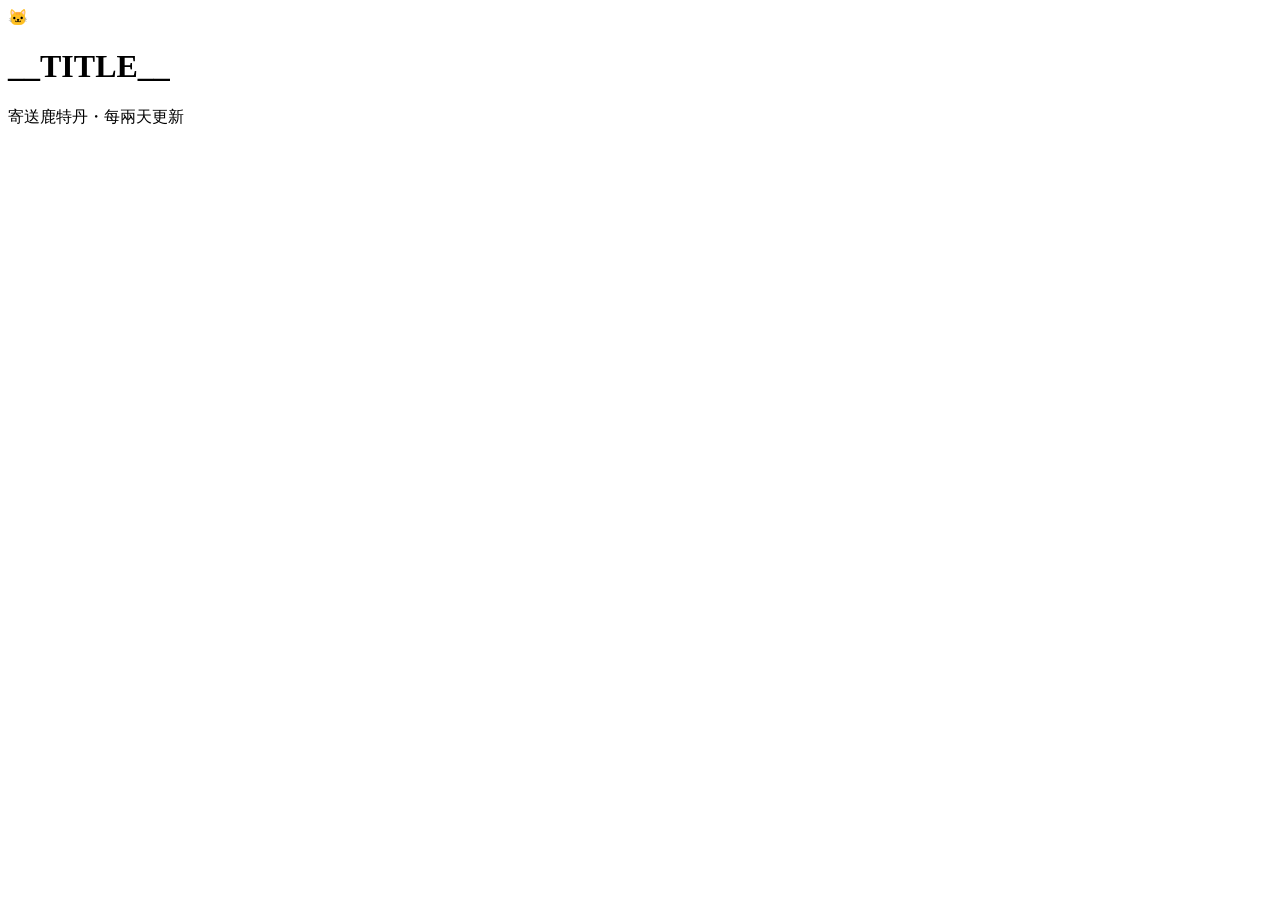
==== web/index.html @ fb48db6b "初版幼貓濕食比價網站" ====
<!doctype html>
<html lang="zh-Hant-TW">
<head>
<meta charset="utf-8">
<meta name="viewport" content="width=device-width,initial-scale=1,viewport-fit=cover">
<title>__TITLE__｜每兩天更新</title>
<meta name="description" content="追蹤荷蘭各大寵物網店的幼貓濕食價格，每兩天更新一次。最後更新：__UPDATED__">
<meta name="theme-color" content="#fff7f2">
<link rel="icon" href="data:image/svg+xml,<svg xmlns='http://www.w3.org/2000/svg' viewBox='0 0 100 100'><text y='.9em' font-size='90'>🐱</text></svg>">
<link rel="stylesheet" href="assets/style.css?v=__VER__">
</head>
<body>
<header class="top">
  <div class="wrap">
    <div class="brand"><span class="logo" aria-hidden="true">🐱</span><div><h1>__TITLE__</h1><p class="sub">寄送鹿特丹・每兩天更新</p></div></div>
    <div class="updated" id="updated"></div>
  </div>
</header>
<main class="wrap" id="app"><noscript>請開啟 JavaScript 以檢視價格。</noscript></main>
<footer class="wrap foot" id="foot"></footer>
<script id="site-data" type="application/json">__DATA__</script>
<script src="assets/app.js?v=__VER__"></script>
</body>
</html>
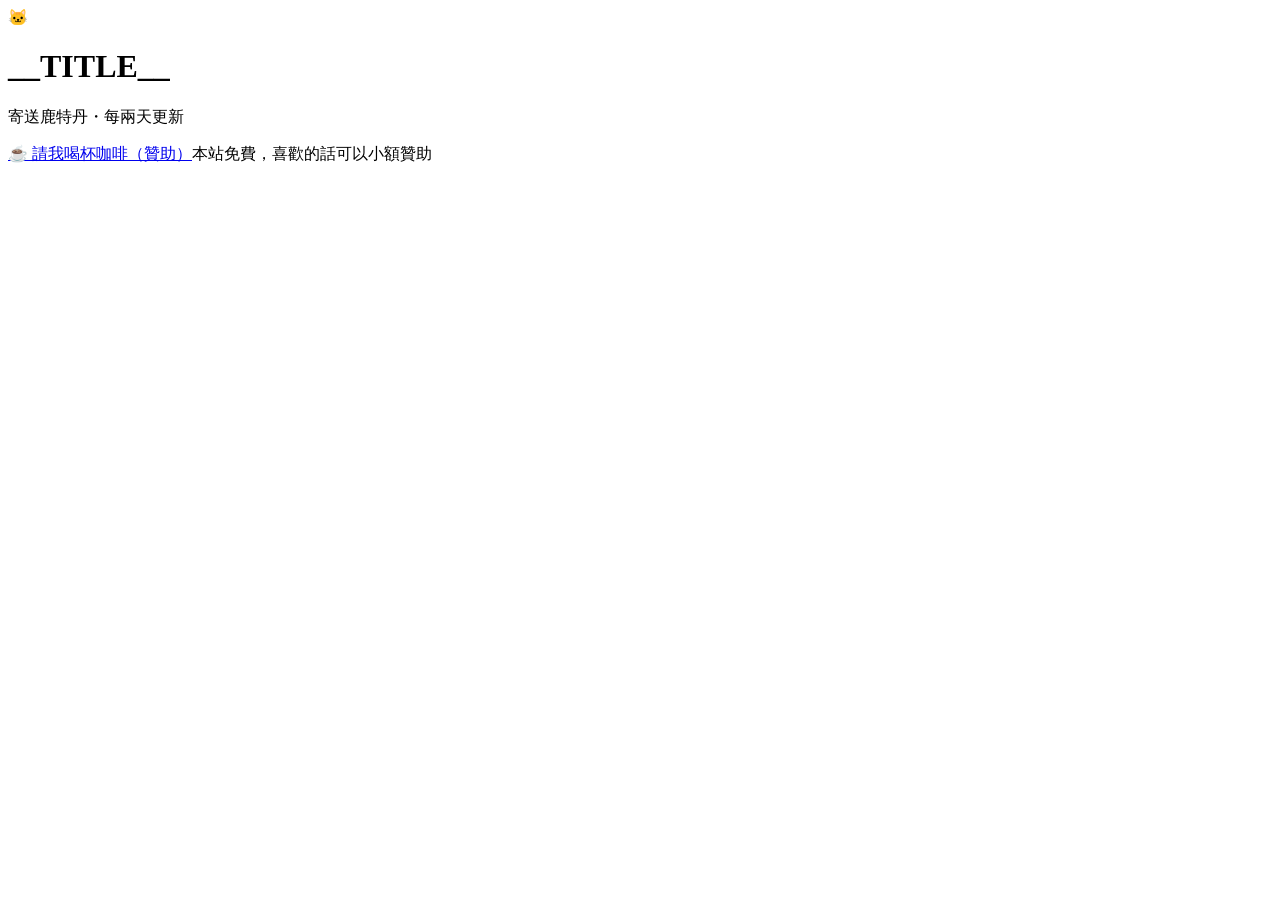
==== commit 8276d5aa: "新增贊助按鈕（頁尾）" ====
--- a/web/index.html
+++ b/web/index.html
@@ -4,6 +4,8 @@
 <meta charset="utf-8">
 <meta name="viewport" content="width=device-width,initial-scale=1,viewport-fit=cover">
 <title>__TITLE__｜每兩天更新</title>
+<meta name="verification" content="ed02e5478d3a4b658cb3e1f78148c531" />
+  <meta name="130d71a55195f45" content="bb93932e8c13df0b96f4deea7f7178f3" />
 <meta name="description" content="追蹤荷蘭各大寵物網店的幼貓濕食價格，每兩天更新一次。最後更新：__UPDATED__">
 <meta name="theme-color" content="#fff7f2">
 <link rel="icon" href="data:image/svg+xml,<svg xmlns='http://www.w3.org/2000/svg' viewBox='0 0 100 100'><text y='.9em' font-size='90'>🐱</text></svg>">
@@ -17,6 +19,7 @@
   </div>
 </header>
 <main class="wrap" id="app"><noscript>請開啟 JavaScript 以檢視價格。</noscript></main>
+<div class="wrap tip"><a class="tip-btn" href="https://donate.stripe.com/14A28q0Hk2EweXg6pc1wY00" target="_blank" rel="noopener">☕ 請我喝杯咖啡（贊助）</a><span class="tip-note">本站免費，喜歡的話可以小額贊助</span></div>
 <footer class="wrap foot" id="foot"></footer>
 <script id="site-data" type="application/json">__DATA__</script>
 <script src="assets/app.js?v=__VER__"></script>
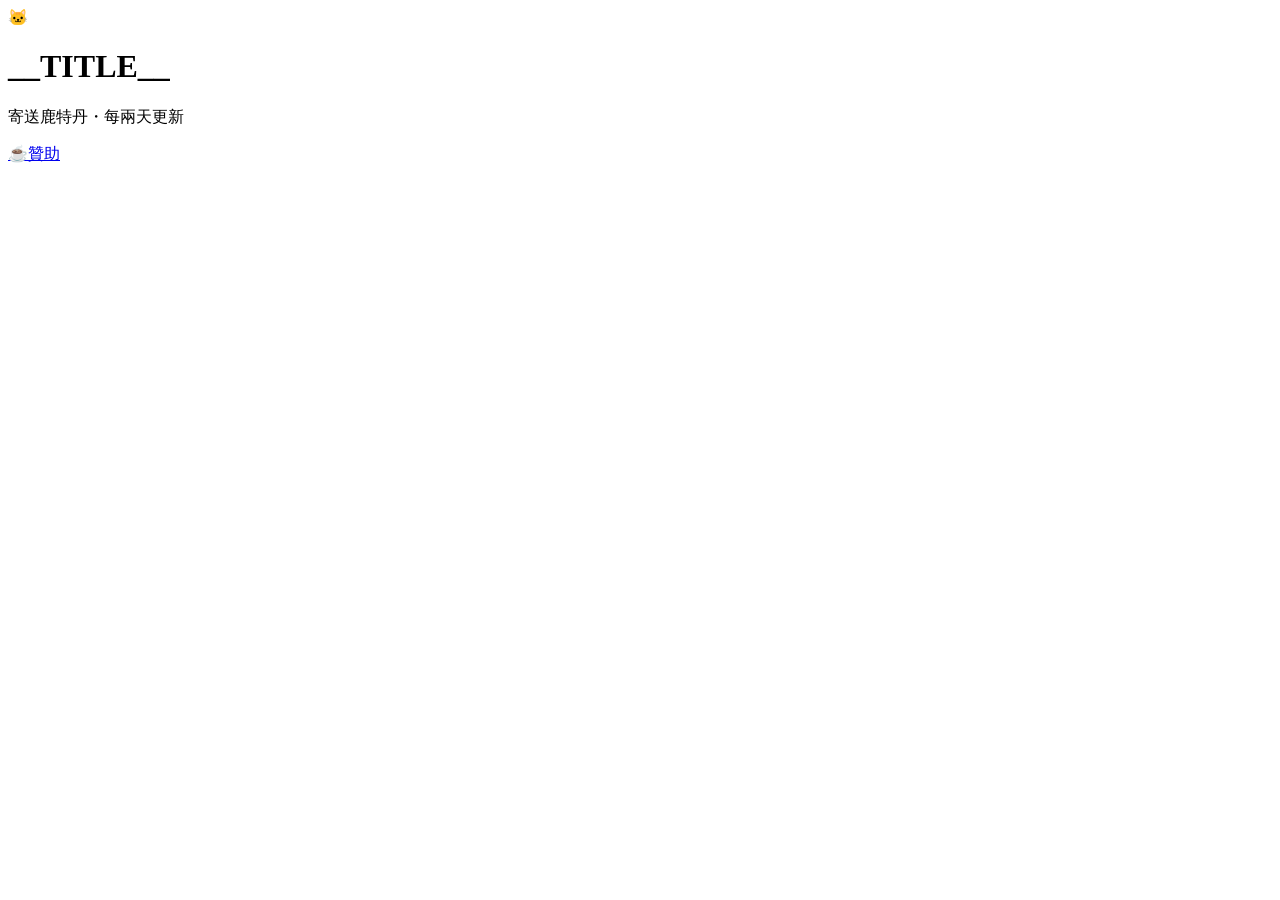
==== commit f1cbad1a: "贊助改為右下角浮動按鈕、標籤依類型上色、意見回饋入口（設定後顯示）、價格水準膠囊" ====
--- a/web/index.html
+++ b/web/index.html
@@ -19,8 +19,8 @@
   </div>
 </header>
 <main class="wrap" id="app"><noscript>請開啟 JavaScript 以檢視價格。</noscript></main>
-<div class="wrap tip"><a class="tip-btn" href="https://donate.stripe.com/14A28q0Hk2EweXg6pc1wY00" target="_blank" rel="noopener">☕ 請我喝杯咖啡（贊助）</a><span class="tip-note">本站免費，喜歡的話可以小額贊助</span></div>
 <footer class="wrap foot" id="foot"></footer>
+<a class="fab" href="https://donate.stripe.com/14A28q0Hk2EweXg6pc1wY00" target="_blank" rel="noopener" title="本站免費，喜歡的話可以請我喝杯咖啡" aria-label="贊助本站，請我喝杯咖啡（另開新視窗）"><span aria-hidden="true">☕</span><span class="fab-lbl">贊助</span></a>
 <script id="site-data" type="application/json">__DATA__</script>
 <script src="assets/app.js?v=__VER__"></script>
 </body>
